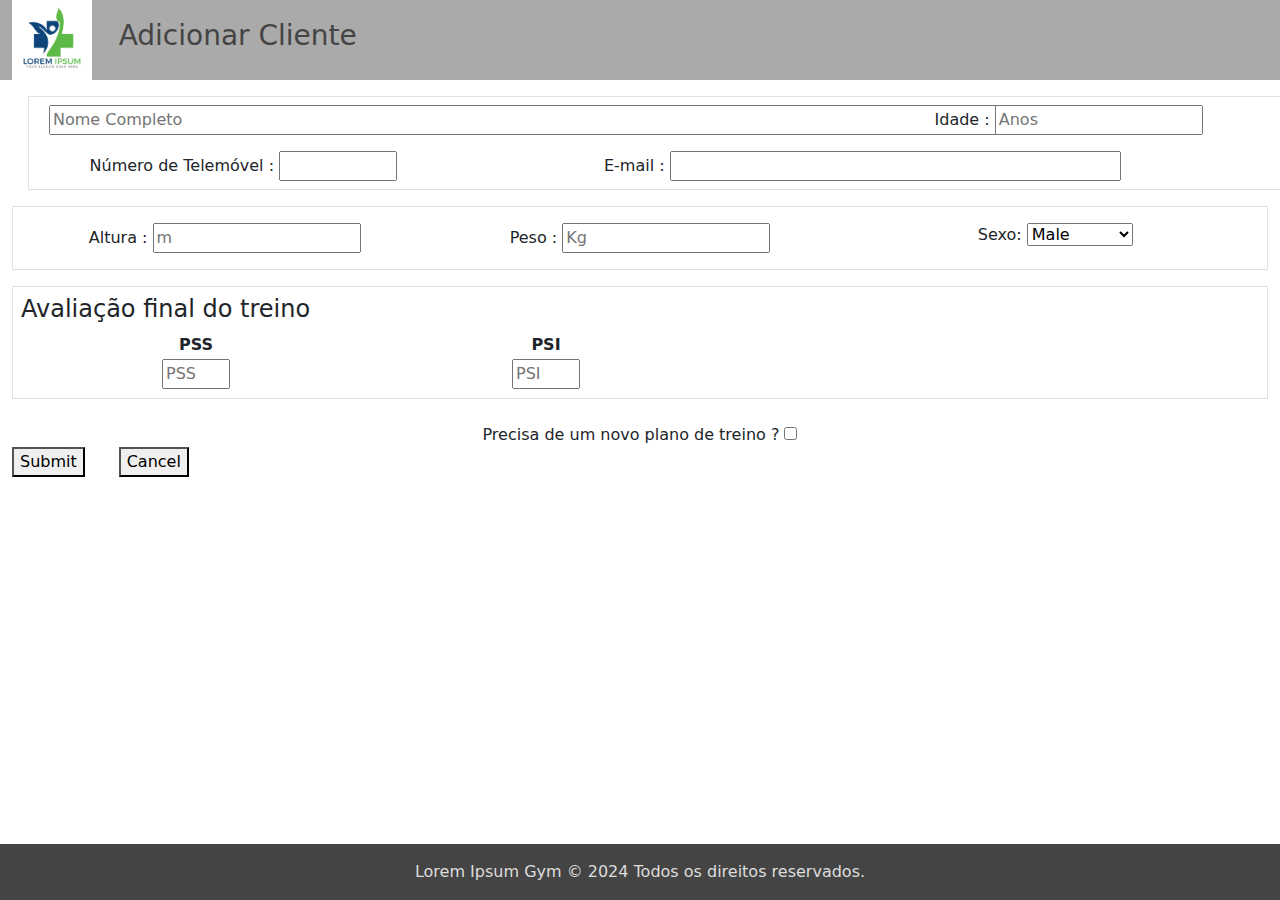
==== HTML/addclient.html @ b576fb0d "23/5/2024" ====
<!DOCTYPE html>
<html lang="en">

<head>
    <meta charset="UTF-8">
    <meta name="viewport" content="width=device-width, initial-scale=1.0">
    <title>Adicionar Cliente</title>
    <link rel="stylesheet" href="assets/bootstrap/bootstrap.min.css">
    <link rel="stylesheet" href="assets/fontawesome/all.min.css">
</head>

<body>
    <header class="container-fluid bng-navbar">
        <div class="row justify-content align-items-center" style="background-color: #aaa; color: #444">
            <div class="col-1 d-block">
                <a><img src="assets/images/logo.jpeg" alt="Logo Empresa" title="ISEP Clinica" width="80" height="80"
                        style="vertical-align: middle; margin-left:0px;"></a>
            </div>
            <div class="col-10 text-left">
                <h3>Adicionar Cliente</h3>
            </div>
        </div>
    </header>

    <div class="container-fluid">
        <div class="row">
            <div class="col">
                <form>
                    <div class="container-fluid border m-3">
                        <div class="row p-2 text-justify">
                            <div class="col-8 text-center">
                                <a>
                                    <input type="text" name="nome_cliente" minlength="3" maxlength="80"
                                        placeholder="Nome Completo" size="120" required>
                                </a>
                            </div>
                            <div class="col-4 text-center">
                                <a>
                                    <label for="">Idade :</label>
                                    <input type="number" name="clientage" placeholder="Anos" step="1" required>
                                </a>
                            </div>
                        </div>
                        <div class="row p-2 text-justify">
                            <div class="col-4 text-center">
                                <a>
                                    <label for="">Número de Telemóvel :</label>
                                    <input type="tel" name="clienttelephone" size="9" required>
                                </a>
                            </div>
                            <div class="col-8 text-center">
                                <a>
                                    <label for="">E-mail :</label>
                                    <input type="email" name="clientmail" size="50">
                                </a>
                            </div>
                        </div>
                    </div>
                    <div class="container-fluid border mt-3 p-2 text-justify">
                        <div class="row p-2">
                            <div class="col text-center">
                                <a>
                                    <label for="">Altura :</label>
                                    <input type="number" name="clientheight" placeholder="m" step="0.01" required>
                                </a>
                            </div>
                            <div class="col text-center">
                                <a>
                                    <label for="">Peso :</label>
                                    <input type="number" name="clientweight" placeholder="Kg" min="0" step="0.5"
                                        required>
                                </a>
                            </div>
                            <div class="col text-center">
                                <a>
                                    <label for="clientsex">Sexo:</label>
                                    <select name="clientsex" id="clientsex">
                                        <option value="male">Male</option>
                                        <option value="female">Female</option>
                                        <option value="delusional">Delusional</option>
                                    </select>
                                </a>
                            </div>
                        </div>
                    </div>
                    <div class="container-fluid border mt-3 p-2  text-justify">
                        <h4> Avaliação final do treino</h4>
                        <table class="text-center">
                            <thead>
                                <th width="10%">PSS</th>
                                <th width="10%">PSI</th>
                            </thead>
                            <tbody class="">
                                <td><input type="number" name="PSS" placeholder="PSS" min="1" max="5" required></td>
                                <td><input type="number" name="PSI" placeholder="PSI" min="1" max="5" required></td>
                            </tbody>
                        </table>
                    </div>
                    <div class="container-fluid mt-4 text-center">
                        <div class="container-fluid">
                            <label for="">Precisa de um novo plano de treino ?</label>
                            <input type="checkbox" name="novotreino">
                        </div>
                    </div>
                </form>
            </div>
        </div>
        <div class="row">
            <div class="col-1">
                <a href="">
                    <button type="submit">Submit</button>
                </a>
            </div>
            <div class="col-1">
                <a href="homepage.html">
                    <button> Cancel</button>
                </a>
            </div>
        </div>
    </div>
    <div class="fixed-bottom text-center p-3 footer" style="background-color: #444; color:#ddd">
        Lorem Ipsum Gym &copy; 2024 Todos os direitos reservados.
    </div>
    <script src="assets/bootstrap/bootstrap.bundle.min.js"></script>
</body>

</html>
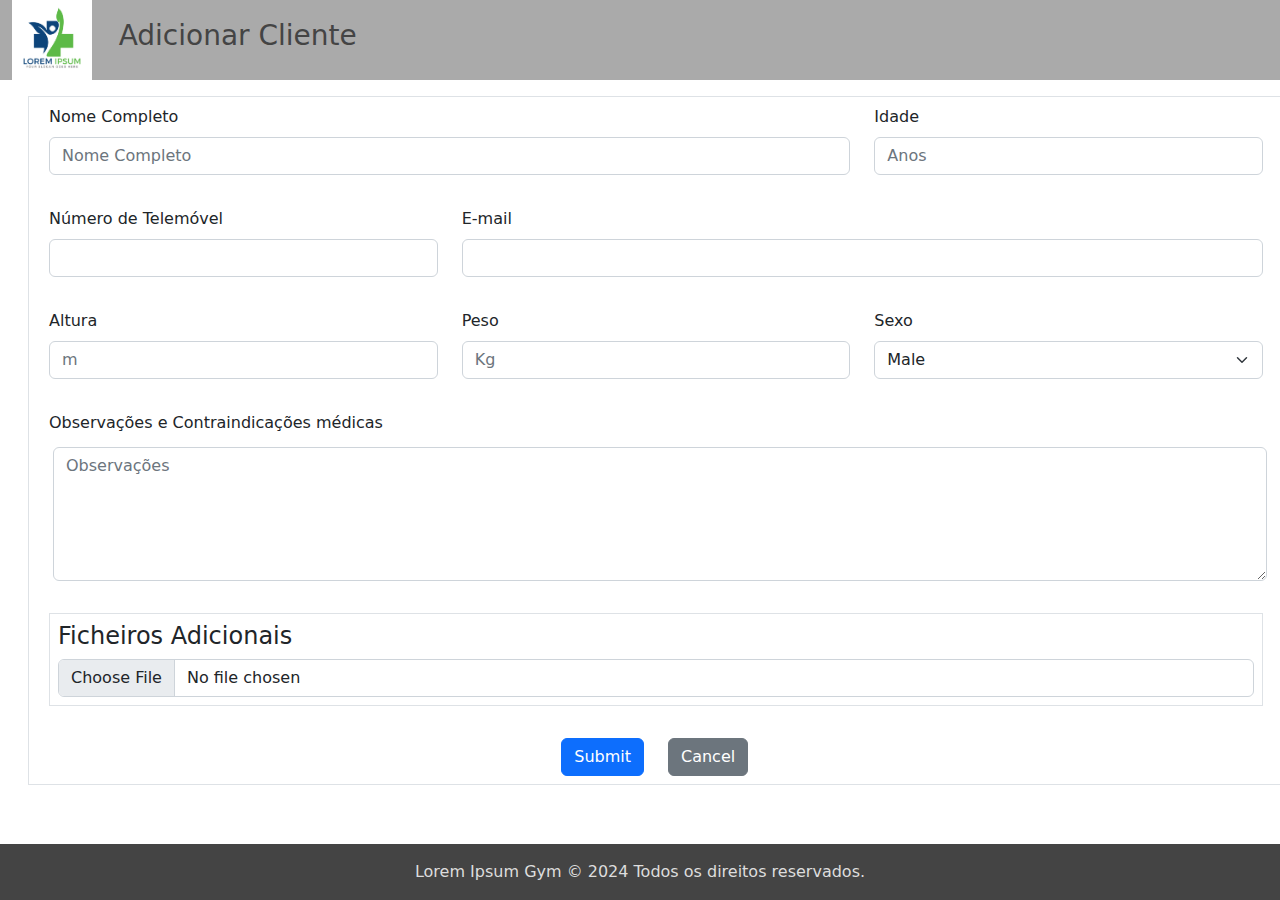
==== commit 332e64fd: "25-5-2024" ====
--- a/HTML/addclient.html
+++ b/HTML/addclient.html
@@ -22,99 +22,89 @@
         </div>
     </header>
 
-    <div class="container-fluid">
+    <div class="container-fluid mb-5">
         <div class="row">
             <div class="col">
                 <form>
                     <div class="container-fluid border m-3">
-                        <div class="row p-2 text-justify">
-                            <div class="col-8 text-center">
-                                <a>
-                                    <input type="text" name="nome_cliente" minlength="3" maxlength="80"
-                                        placeholder="Nome Completo" size="120" required>
-                                </a>
+                        <div class="row p-2">
+                            <div class="col-8">
+                                <div class="mb-3">
+                                    <label for="nome_cliente" class="form-label">Nome Completo</label>
+                                    <input type="text" id="nome_cliente" name="nome_cliente" minlength="3" maxlength="80"
+                                           placeholder="Nome Completo" class="form-control" required>
+                                </div>
                             </div>
-                            <div class="col-4 text-center">
-                                <a>
-                                    <label for="">Idade :</label>
-                                    <input type="number" name="clientage" placeholder="Anos" step="1" required>
-                                </a>
+                            <div class="col-4">
+                                <div class="mb-3">
+                                    <label for="clientage" class="form-label">Idade</label>
+                                    <input type="number" id="clientage" name="clientage" placeholder="Anos" step="1" class="form-control" required>
+                                </div>
                             </div>
                         </div>
-                        <div class="row p-2 text-justify">
-                            <div class="col-4 text-center">
-                                <a>
-                                    <label for="">Número de Telemóvel :</label>
-                                    <input type="tel" name="clienttelephone" size="9" required>
-                                </a>
+                        <div class="row p-2">
+                            <div class="col-4">
+                                <div class="mb-3">
+                                    <label for="clienttelephone" class="form-label">Número de Telemóvel</label>
+                                    <input type="tel" id="clienttelephone" name="clienttelephone" class="form-control" required>
+                                </div>
                             </div>
-                            <div class="col-8 text-center">
-                                <a>
-                                    <label for="">E-mail :</label>
-                                    <input type="email" name="clientmail" size="50">
-                                </a>
+                            <div class="col-8">
+                                <div class="mb-3">
+                                    <label for="clientmail" class="form-label">E-mail</label>
+                                    <input type="email" id="clientmail" name="clientmail" class="form-control">
+                                </div>
+                            </div>
+                        </div>
+                        <div class="row p-2">
+                            <div class="col-4">
+                                <div class="mb-3">
+                                    <label for="clientheight" class="form-label">Altura</label>
+                                    <input type="number" id="clientheight" name="clientheight" placeholder="m" step="0.01" class="form-control" required>
+                                </div>
+                            </div>
+                            <div class="col-4">
+                                <div class="mb-3">
+                                    <label for="clientweight" class="form-label">Peso</label>
+                                    <input type="number" id="clientweight" name="clientweight" placeholder="Kg" min="0" step="0.5" class="form-control" required>
+                                </div>
+                            </div>
+                            <div class="col-4">
+                                <div class="mb-3">
+                                    <label for="clientsex" class="form-label">Sexo</label>
+                                    <select name="clientsex" id="clientsex" class="form-select">
+                                        <option value="male">Male</option>
+                                        <option value="female">Female</option>
+                                    </select>
+                                </div>
+                            </div>
+                        </div>
+                        <div class="row p-2">
+                            <div class="col-12">
+                                <div class="mb-3">
+                                    <label for="obs" class="form-label">Observações e Contraindicações médicas</label>
+                                    <textarea id="obs" name="obs" rows="5" placeholder="Observações" class="form-control m-1"></textarea>
+                                </div>
+                            </div>
+                        </div>
+                        <div class="row p-2">
+                            <div class="col-12">
+                                <div class="mb-3 border p-2">
+                                    <h4>Ficheiros Adicionais</h4>
+                                    <input type="file" class="form-control">
+                                </div>
+                            </div>
+                        </div>
+                        <div class="row p-2 mb-6">
+                            <div class="col-6 text-end">
+                                <button type="submit" class="btn btn-primary">Submit</button>
+                            </div>
+                            <div class="col-6 text-start">
+                                <a href="homepage.html" class="btn btn-secondary">Cancel</a>
                             </div>
                         </div>
                     </div>
-                    <div class="container-fluid border mt-3 p-2 text-justify">
-                        <div class="row p-2">
-                            <div class="col text-center">
-                                <a>
-                                    <label for="">Altura :</label>
-                                    <input type="number" name="clientheight" placeholder="m" step="0.01" required>
-                                </a>
-                            </div>
-                            <div class="col text-center">
-                                <a>
-                                    <label for="">Peso :</label>
-                                    <input type="number" name="clientweight" placeholder="Kg" min="0" step="0.5"
-                                        required>
-                                </a>
-                            </div>
-                            <div class="col text-center">
-                                <a>
-                                    <label for="clientsex">Sexo:</label>
-                                    <select name="clientsex" id="clientsex">
-                                        <option value="male">Male</option>
-                                        <option value="female">Female</option>
-                                        <option value="delusional">Delusional</option>
-                                    </select>
-                                </a>
-                            </div>
-                        </div>
-                    </div>
-                    <div class="container-fluid border mt-3 p-2  text-justify">
-                        <h4> Avaliação final do treino</h4>
-                        <table class="text-center">
-                            <thead>
-                                <th width="10%">PSS</th>
-                                <th width="10%">PSI</th>
-                            </thead>
-                            <tbody class="">
-                                <td><input type="number" name="PSS" placeholder="PSS" min="1" max="5" required></td>
-                                <td><input type="number" name="PSI" placeholder="PSI" min="1" max="5" required></td>
-                            </tbody>
-                        </table>
-                    </div>
-                    <div class="container-fluid mt-4 text-center">
-                        <div class="container-fluid">
-                            <label for="">Precisa de um novo plano de treino ?</label>
-                            <input type="checkbox" name="novotreino">
-                        </div>
-                    </div>
                 </form>
-            </div>
-        </div>
-        <div class="row">
-            <div class="col-1">
-                <a href="">
-                    <button type="submit">Submit</button>
-                </a>
-            </div>
-            <div class="col-1">
-                <a href="homepage.html">
-                    <button> Cancel</button>
-                </a>
             </div>
         </div>
     </div>
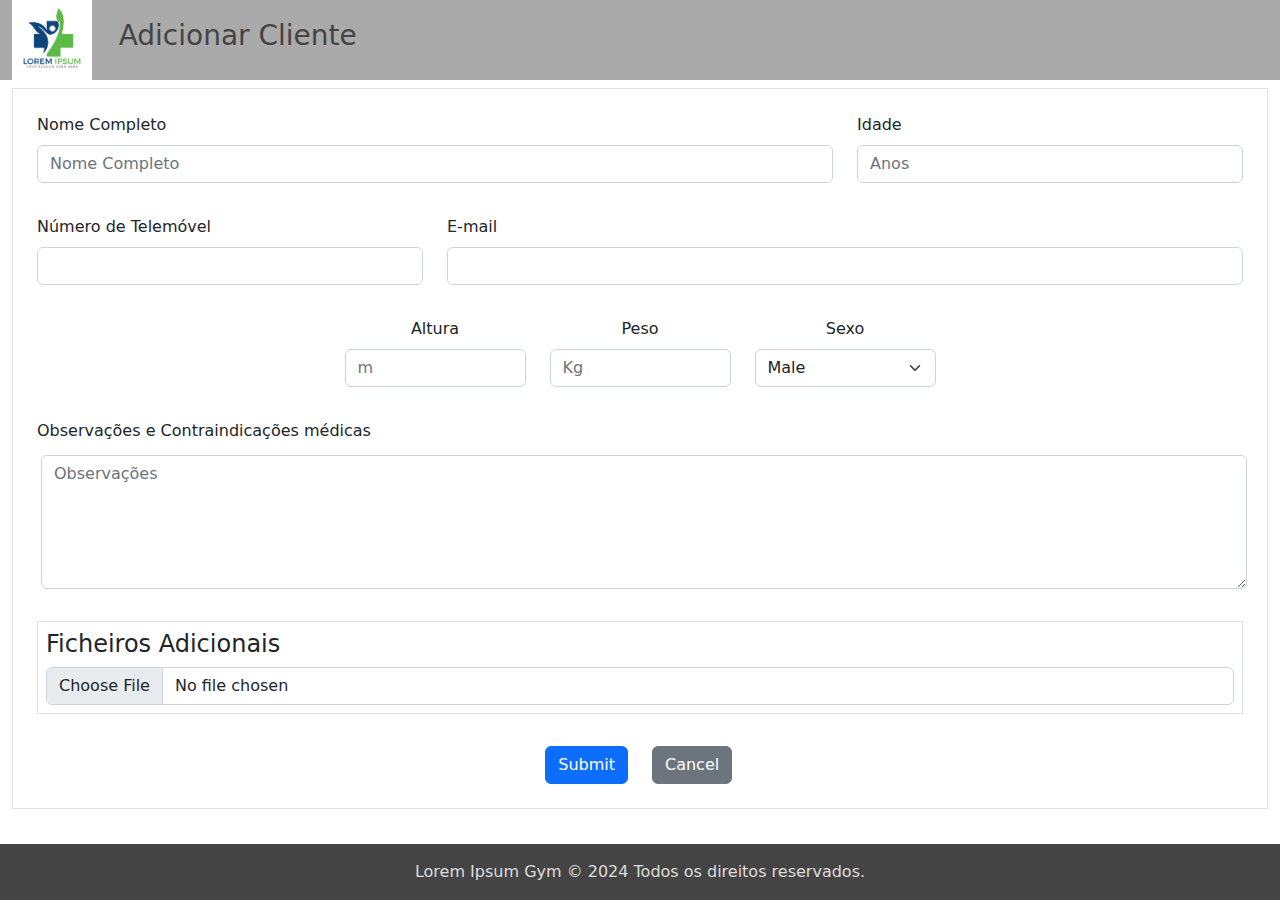
==== commit 0305d080: "27/05/2024" ====
--- a/HTML/addclient.html
+++ b/HTML/addclient.html
@@ -13,7 +13,7 @@
     <header class="container-fluid bng-navbar">
         <div class="row justify-content align-items-center" style="background-color: #aaa; color: #444">
             <div class="col-1 d-block">
-                <a><img src="assets/images/logo.jpeg" alt="Logo Empresa" title="ISEP Clinica" width="80" height="80"
+                <a href="homepage.html"><img src="assets/images/logo.jpeg" alt="Logo Empresa" title="ISEP Clinica" width="80" height="80"
                         style="vertical-align: middle; margin-left:0px;"></a>
             </div>
             <div class="col-10 text-left">
@@ -26,7 +26,7 @@
         <div class="row">
             <div class="col">
                 <form>
-                    <div class="container-fluid border m-3">
+                    <div class="container-fluid border mt-2 p-3">
                         <div class="row p-2">
                             <div class="col-8">
                                 <div class="mb-3">
@@ -56,20 +56,20 @@
                                 </div>
                             </div>
                         </div>
-                        <div class="row p-2">
-                            <div class="col-4">
+                        <div class="row p-2 justify-content-center text-center">
+                            <div class="col-2">
                                 <div class="mb-3">
                                     <label for="clientheight" class="form-label">Altura</label>
                                     <input type="number" id="clientheight" name="clientheight" placeholder="m" step="0.01" class="form-control" required>
                                 </div>
                             </div>
-                            <div class="col-4">
+                            <div class="col-2">
                                 <div class="mb-3">
                                     <label for="clientweight" class="form-label">Peso</label>
                                     <input type="number" id="clientweight" name="clientweight" placeholder="Kg" min="0" step="0.5" class="form-control" required>
                                 </div>
                             </div>
-                            <div class="col-4">
+                            <div class="col-2">
                                 <div class="mb-3">
                                     <label for="clientsex" class="form-label">Sexo</label>
                                     <select name="clientsex" id="clientsex" class="form-select">
